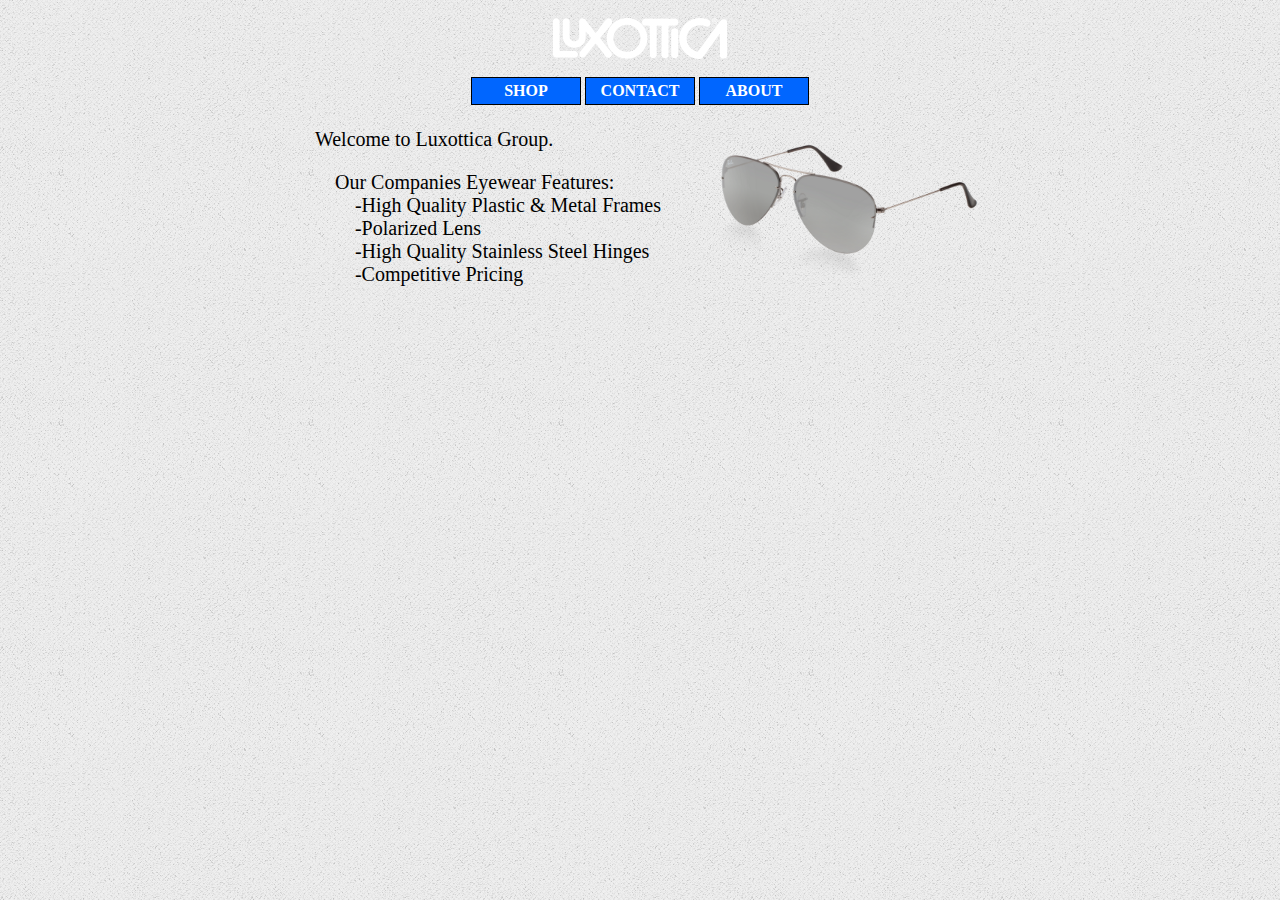
==== index.html @ 2465087f "Luxxotica group webpage" ====
<html>
<head>
    <link rel="stylesheet" type="text/css" href="style.css">
    <title>Luxottica Group</title>
    <meta name="author" content="862384966">
</head>
<body>
    <div class="Main">
        <br>
        <img src="logo.png">
        <br>
        <br>
		<ul>
            <li class="drop-button">
                <a href="index.html">Shop</a>
                <ul class="drop">
                <li><a target="blank" href="http://www.ray-ban.com/usa/">RayBan</a></li>
                <li><a target="blank" href="http://www.oakley.com/">Oakley</a></li>
                </ul>
            </li>
			<li class="drop-button">
                <a href="contact.html">Contact</a>
                <ul class="drop">
                <li><a target="blank" href="mailto:jzhou200@ucr.edu">Email</a></li>
                <li><a target="blank" href="tel:555-555-5555">Phone</a></li>
                </ul>
            </li>
            <li><a href="about.html">About</a></li>
        </ul>
		<div class="Text">
        <br>
            Welcome to Luxottica Group.
           <dl>
           <dt>&emsp;Our Companies Eyewear Features:</dt>
           <dd>-High Quality Plastic & Metal Frames</dd>
           <dd>-Polarized Lens</dd>
           <dd>-High Quality Stainless Steel Hinges</dd>
           <dd>-Competitive Pricing</dd>
           </dl>
        </div>

        <div class="Picture">
		    <img src="ray-ban.png" width="300px">
        </div>
	</div>
</body>
</html>
---- style.css ----
body{
    background: url(bg.png);
    margin: 0;
    padding: 0;
}
.Main{
    min-width: 500px;
    text-align: center;
}
ul {
    list-style-type: none;
    margin: 0;
    padding: 0;
}
li {
    display: inline-block;
}
a, a:visited {
    display: block;
    width: 100px;
    font-weight: bold;
    color: #FFFFFF;
    background-color: #0066FF;
    text-align: center;
    border-style: solid;
    border-width: 1px;
    border-color: black;
    padding: 4px;
    text-decoration: none;
    text-transform: uppercase;
}
a:hover, a:active {
    background-color: #6699FF;
}
.Main .drop {
    display: none;
}
.Main li {
    position: relative;
}
.Main li.drop-button:hover .drop {
    display: block;
    position: absolute;
    top: 28px;
    z-index: 1;
}
.Text{
    position: left;
    padding-right: 25px;
    padding-left: 25px;
    display: inline-block;
    text-align: left;
    max-width: 450px;
    margin: 0 auto;
    font-size: 20px;
}
.Picture{
    position: right;
    display: inline-block;
    margin: 0 auto;
    font-size: 20px;
}
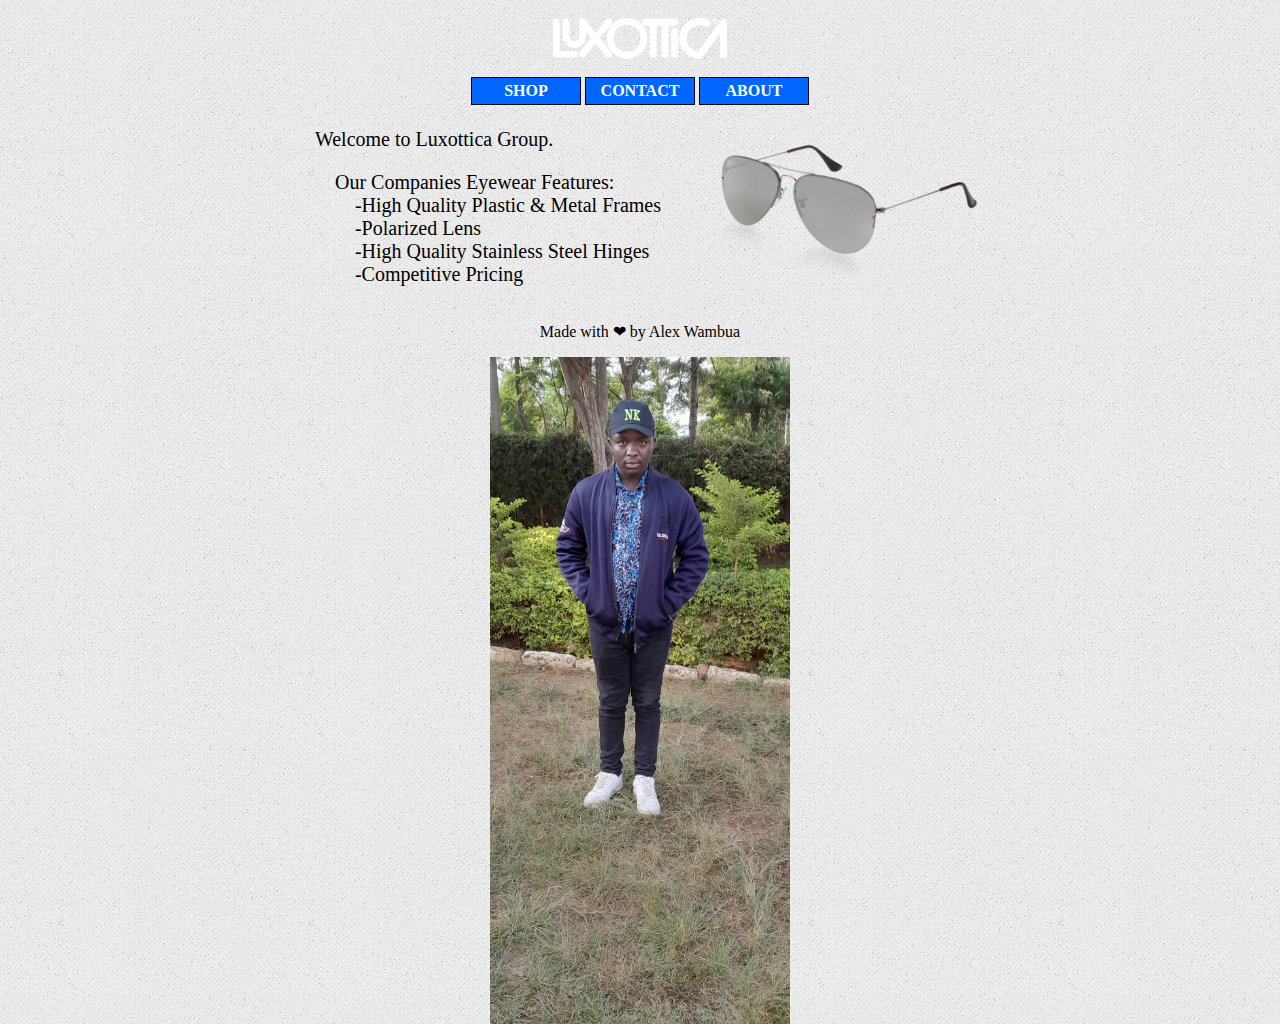
==== commit 2062e4d5: "Adding my Pic" ====
--- a/index.html
+++ b/index.html
@@ -42,6 +42,11 @@
         <div class="Picture">
 		    <img src="ray-ban.png" width="300px">
         </div>
+		
+		<p>Made with &#x2764; by Alex Wambua</p>
+		<div class="Picture">
+		    <img src="alekoh.jpg" width="300px">
+		</div>
 	</div>
 </body>
 </html>
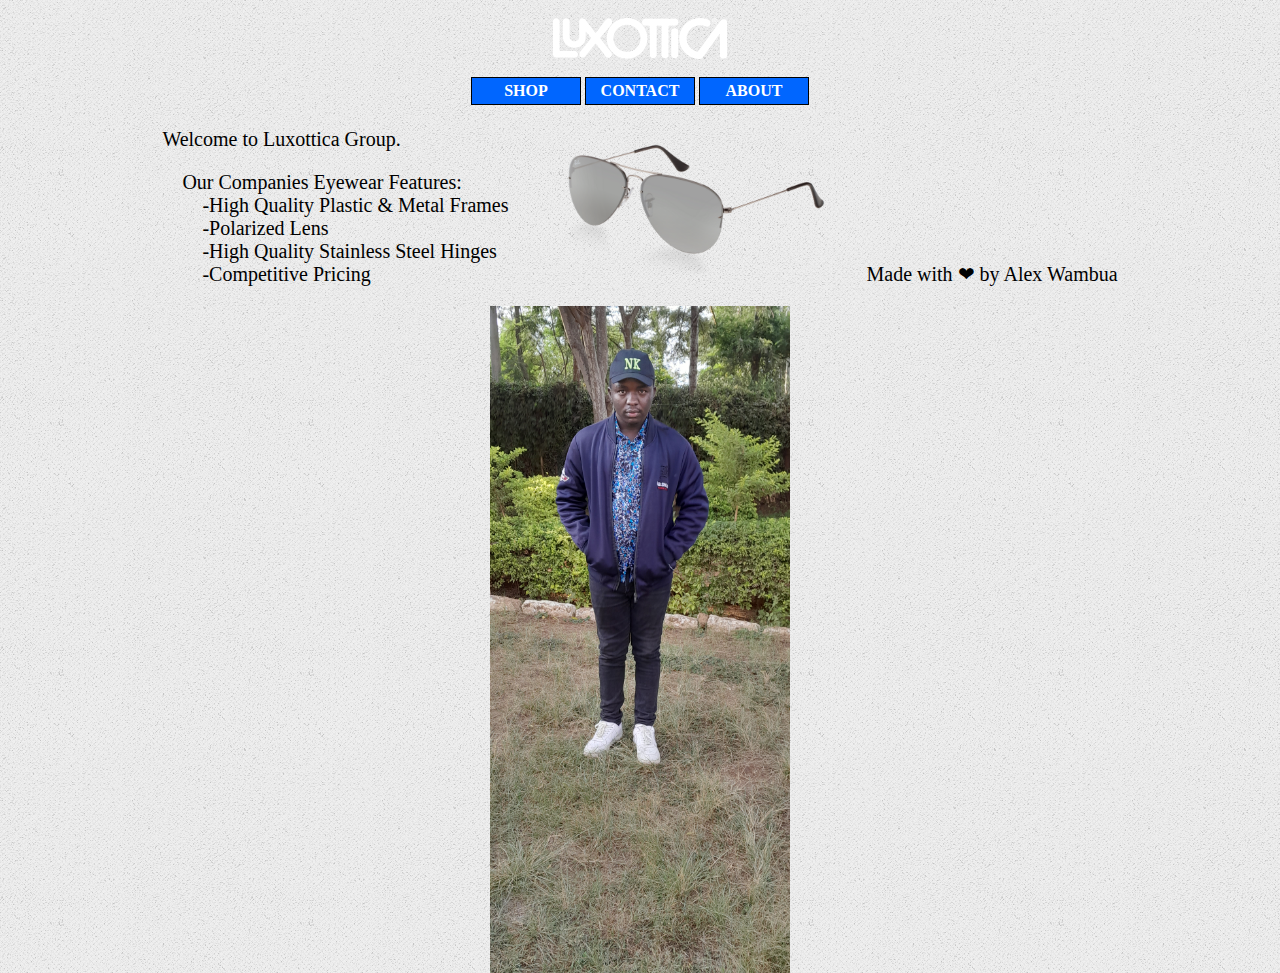
==== commit bf90c2cd: "Awesome" ====
--- a/index.html
+++ b/index.html
@@ -43,7 +43,10 @@
 		    <img src="ray-ban.png" width="300px">
         </div>
 		
-		<p>Made with &#x2764; by Alex Wambua</p>
+		<div class="Text">
+		<br>
+		    Made with &#x2764; by Alex Wambua
+	    </div>
 		<div class="Picture">
 		    <img src="alekoh.jpg" width="300px">
 		</div>
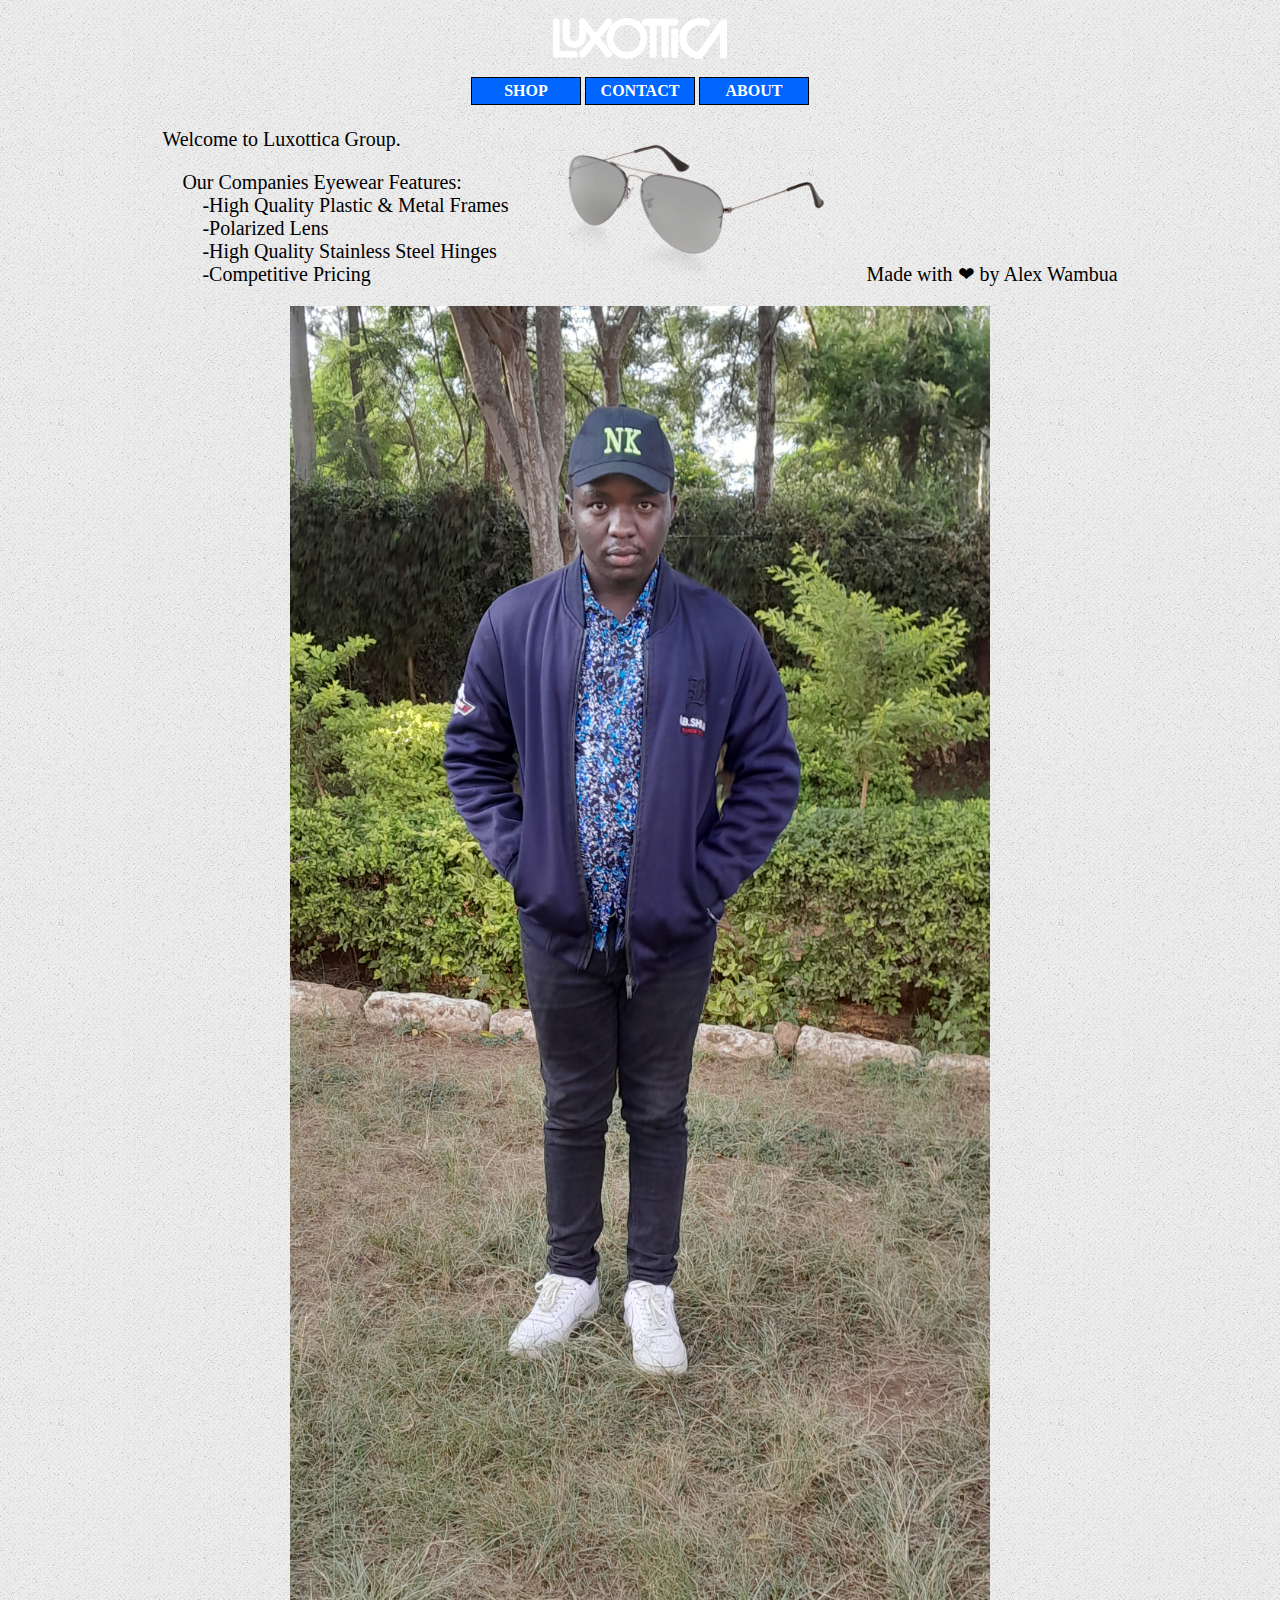
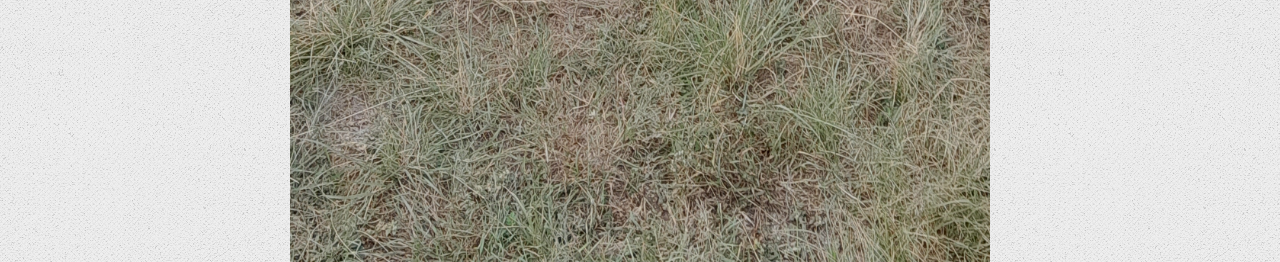
==== commit 443715d8: "Awesome" ====
--- a/index.html
+++ b/index.html
@@ -48,7 +48,7 @@
 		    Made with &#x2764; by Alex Wambua
 	    </div>
 		<div class="Picture">
-		    <img src="alekoh.jpg" width="300px">
+		    <img src="alekoh.jpg" width="700px">
 		</div>
 	</div>
 </body>
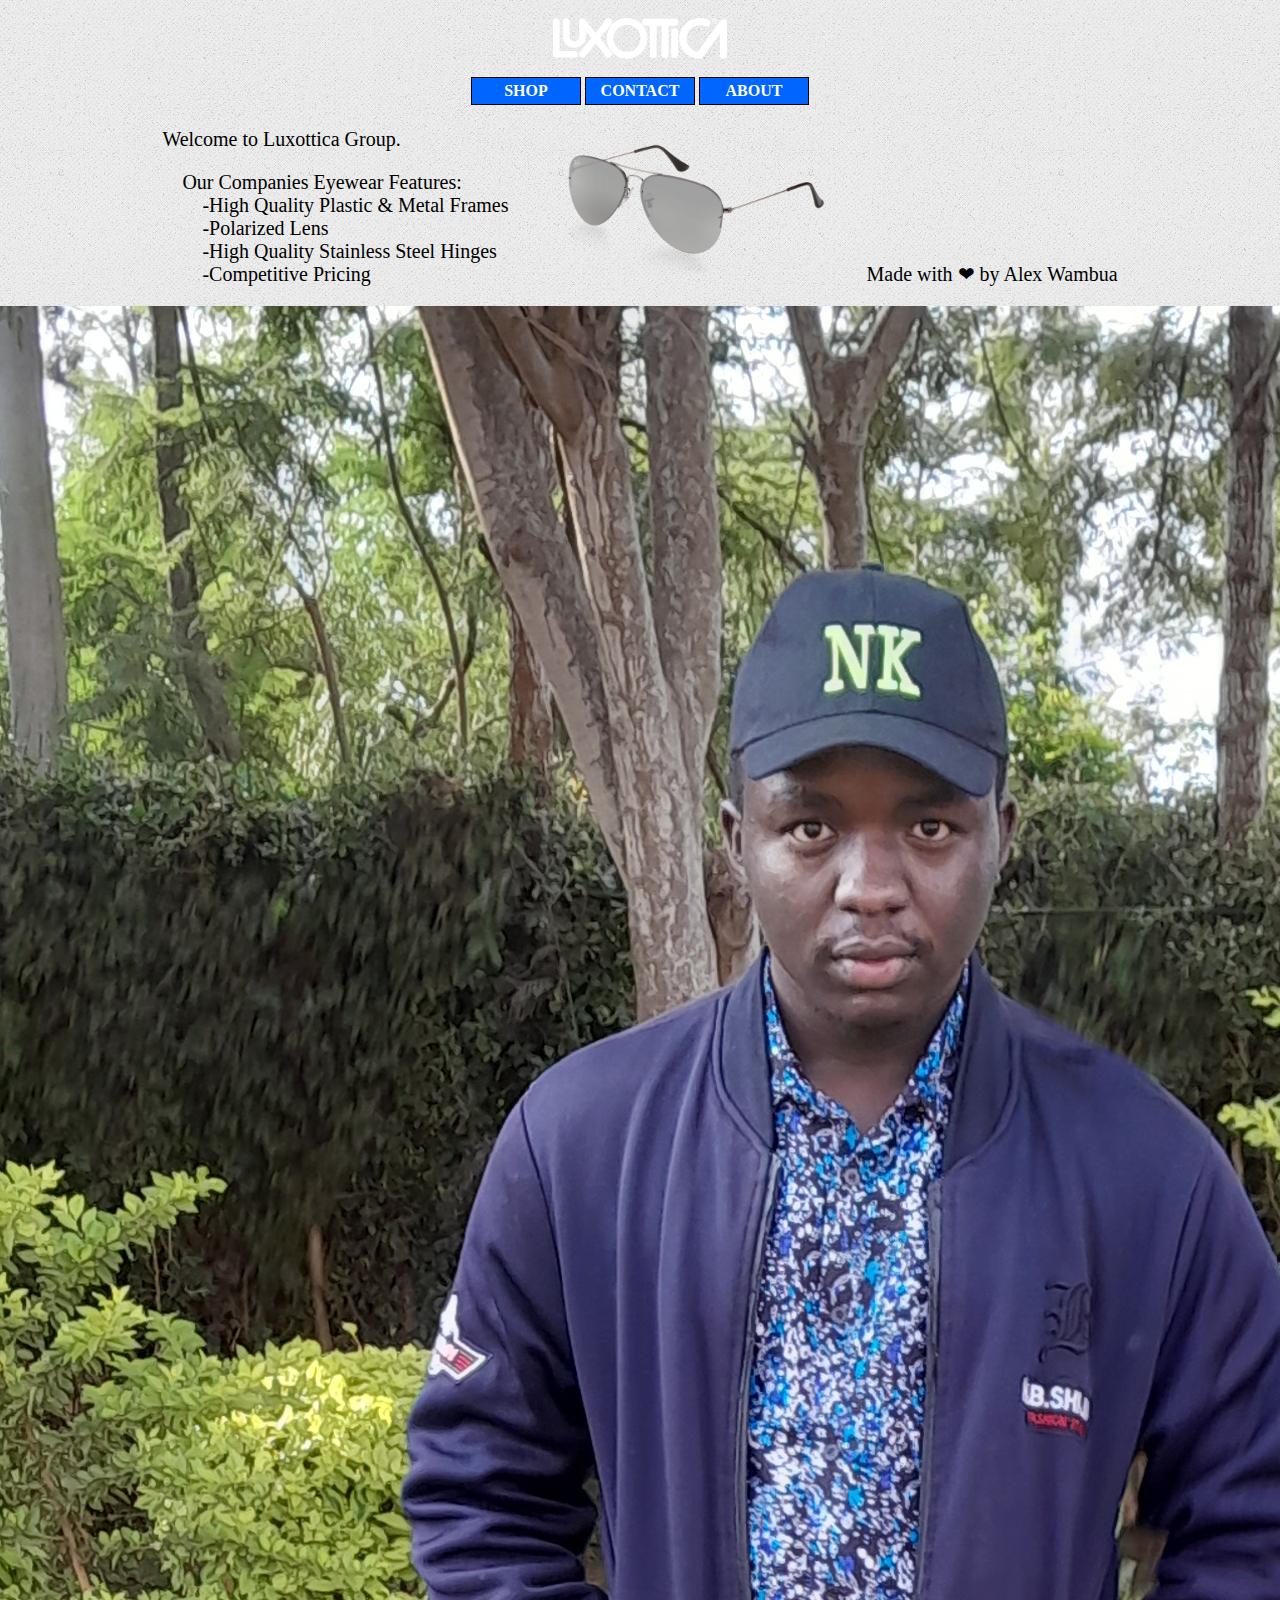
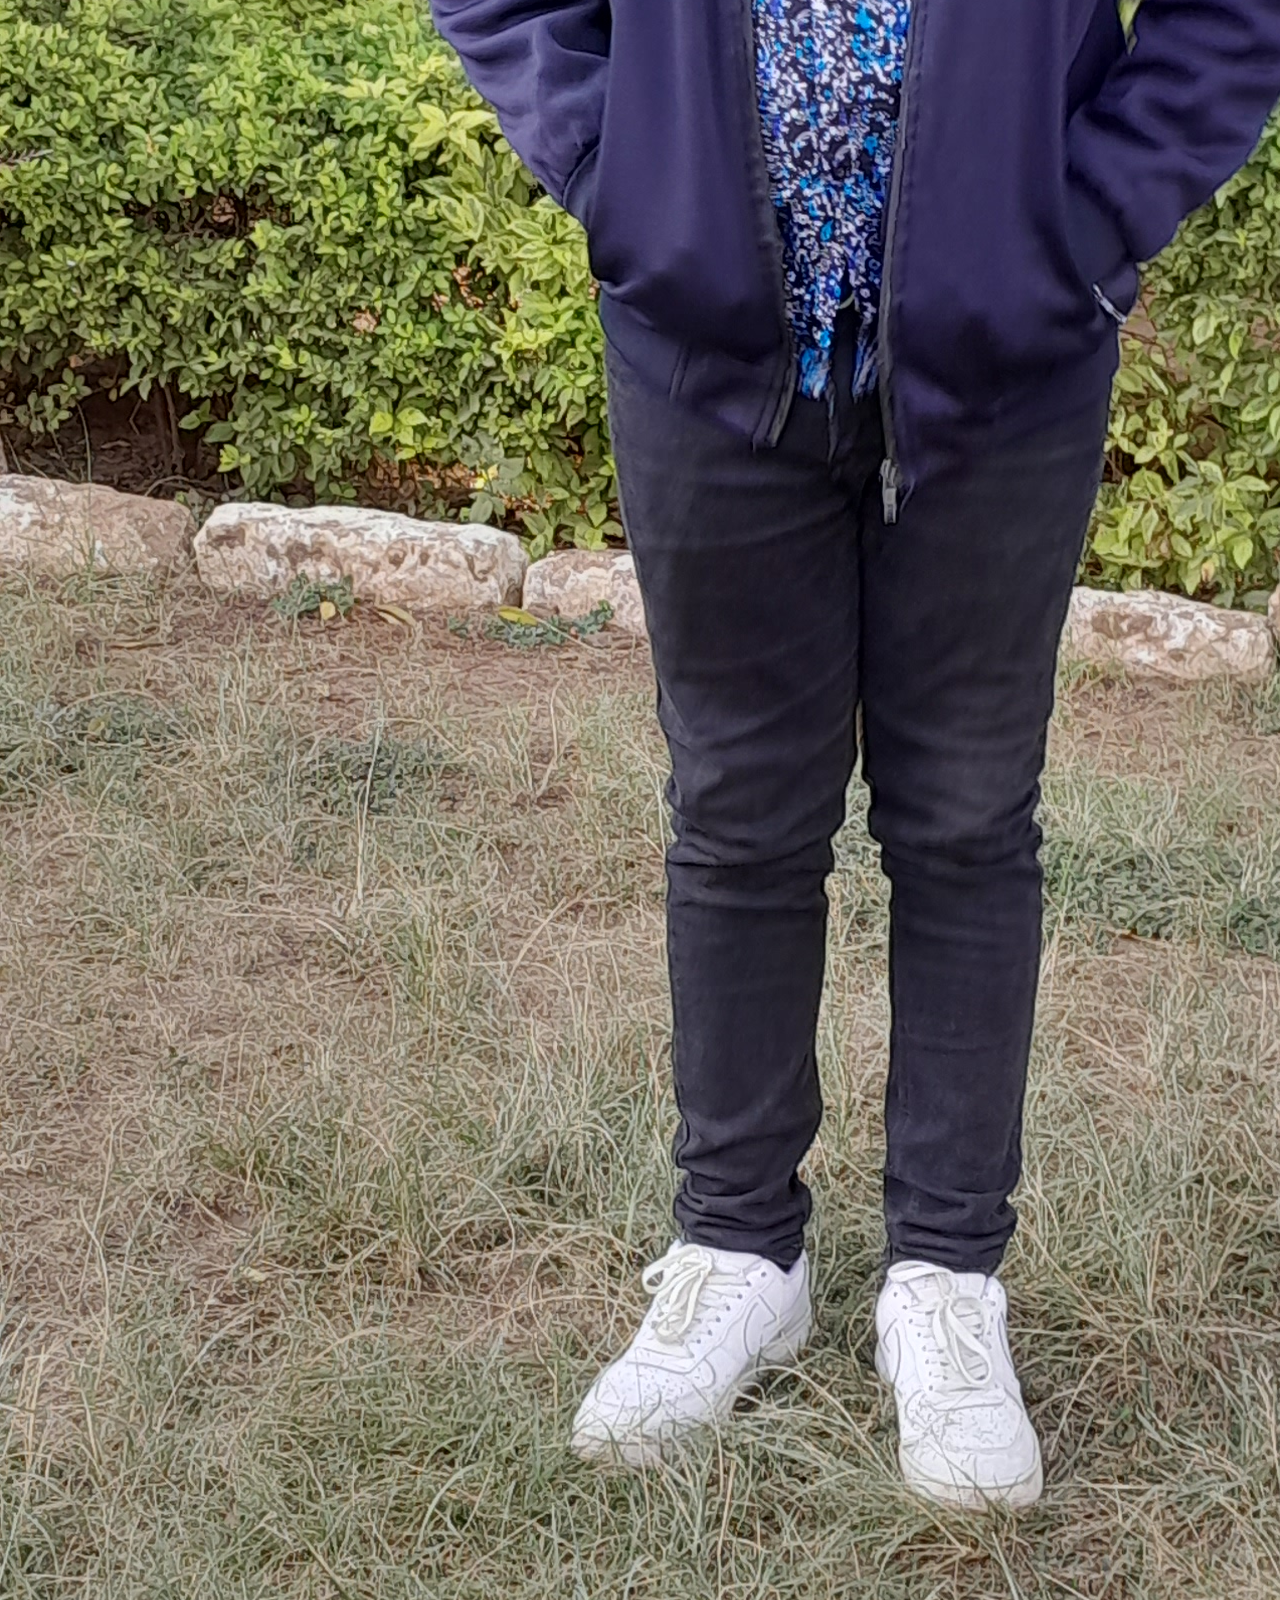
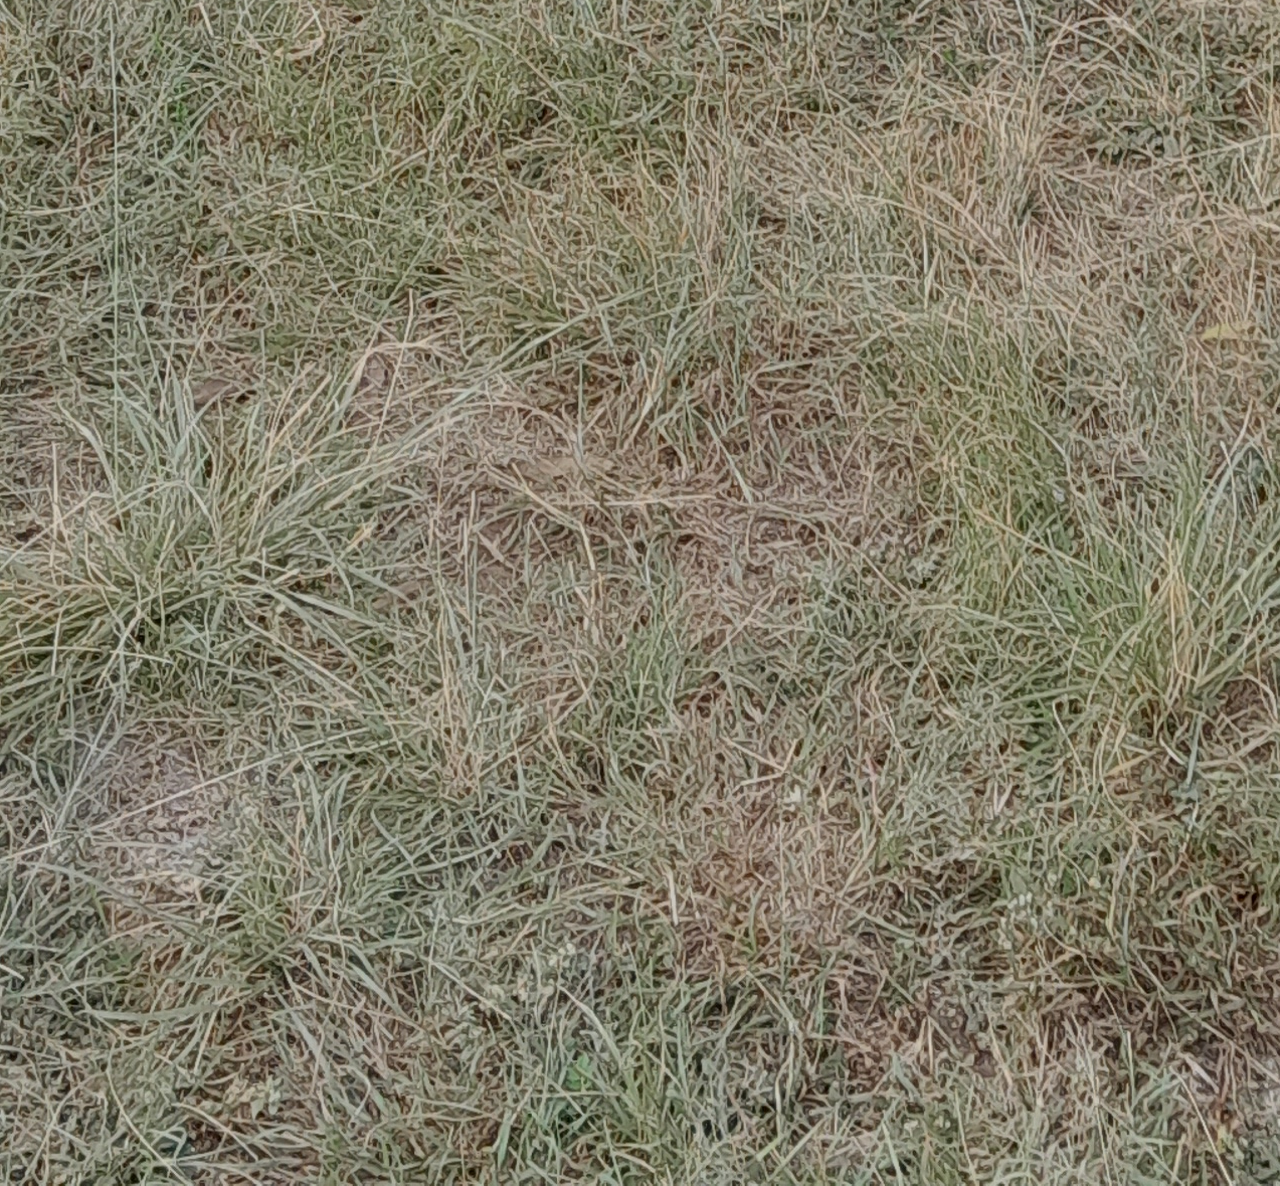
==== commit e119abbe: "Awesome" ====
--- a/index.html
+++ b/index.html
@@ -47,8 +47,8 @@
 		<br>
 		    Made with &#x2764; by Alex Wambua
 	    </div>
-		<div class="Picture">
-		    <img src="alekoh.jpg" width="700px">
+		<div class="Potrait">
+		    <img src="alekoh.jpg" alt="That's me man!!!">
 		</div>
 	</div>
 </body>
--- a/style.css
+++ b/style.css
@@ -59,4 +59,9 @@
     display: inline-block;
     margin: 0 auto;
     font-size: 20px;
+}
+
+.Potrait{
+	height: 100%;
+	width: auto;
 }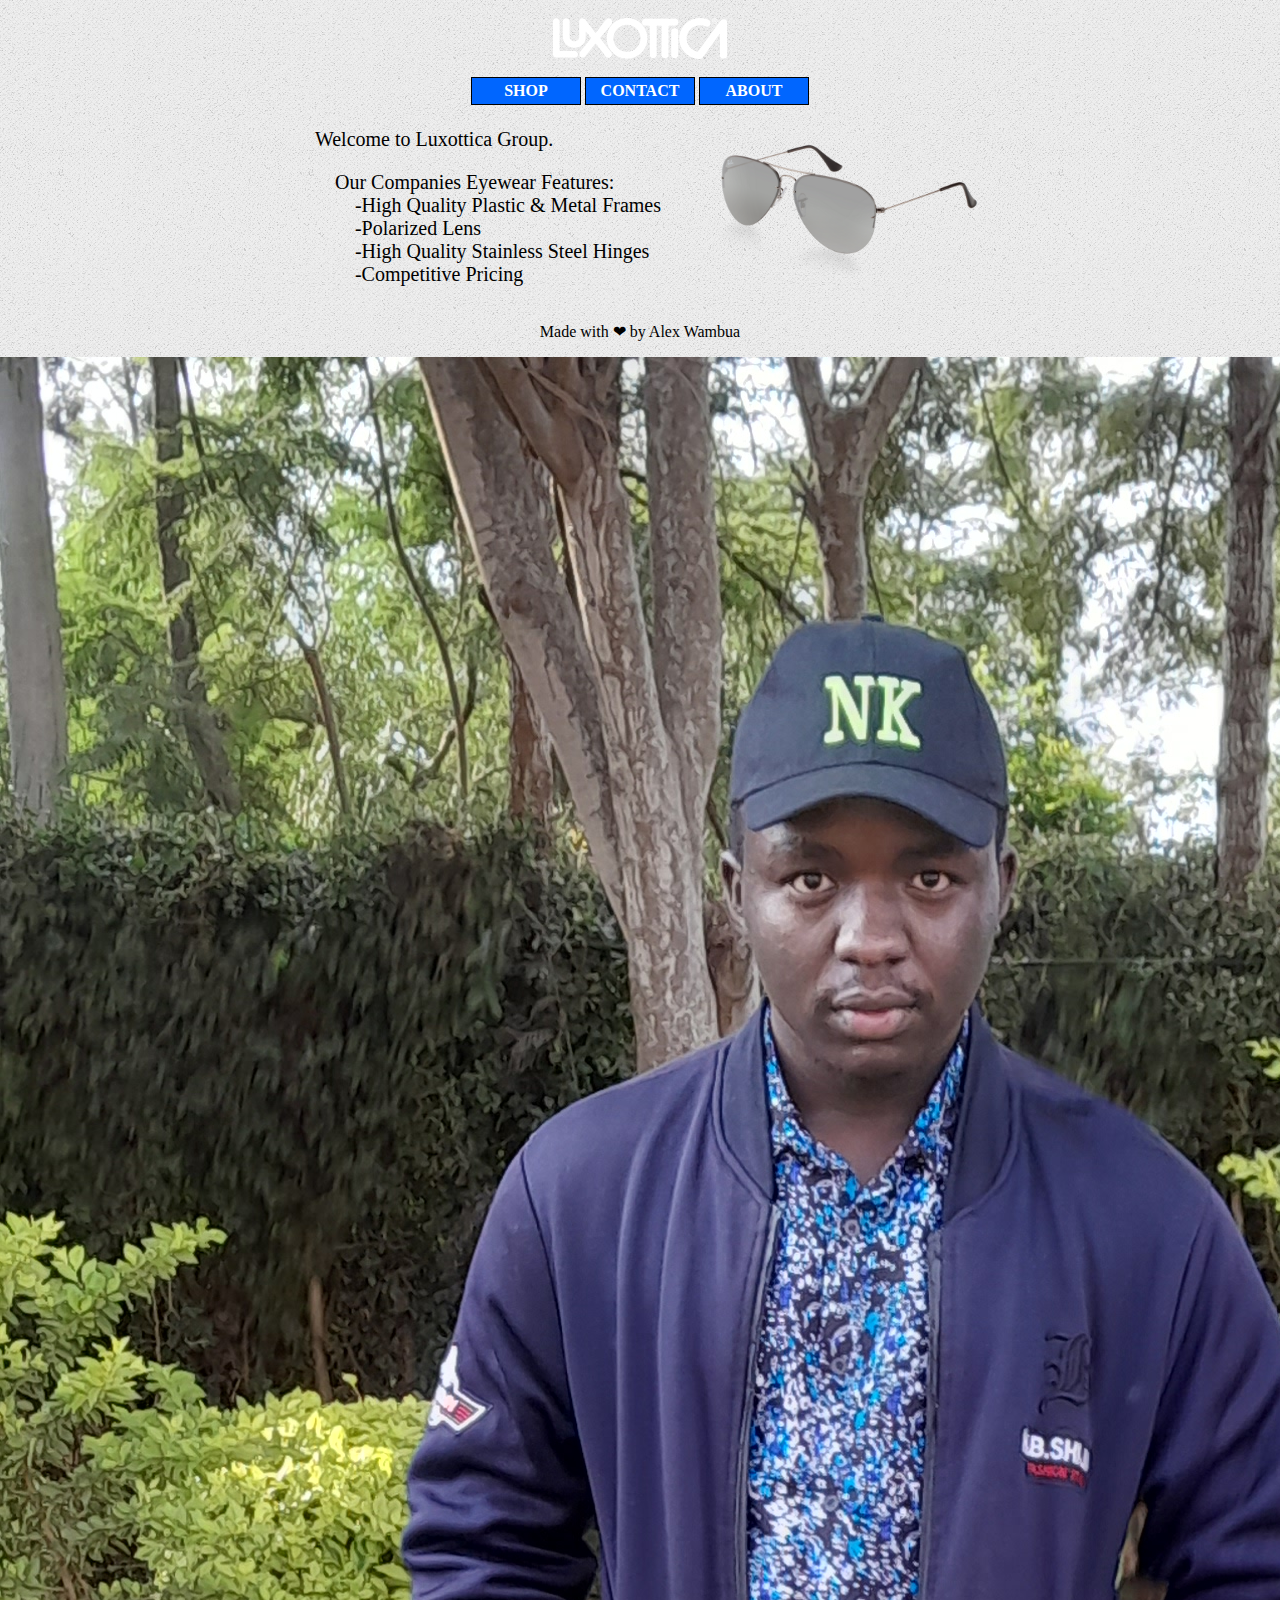
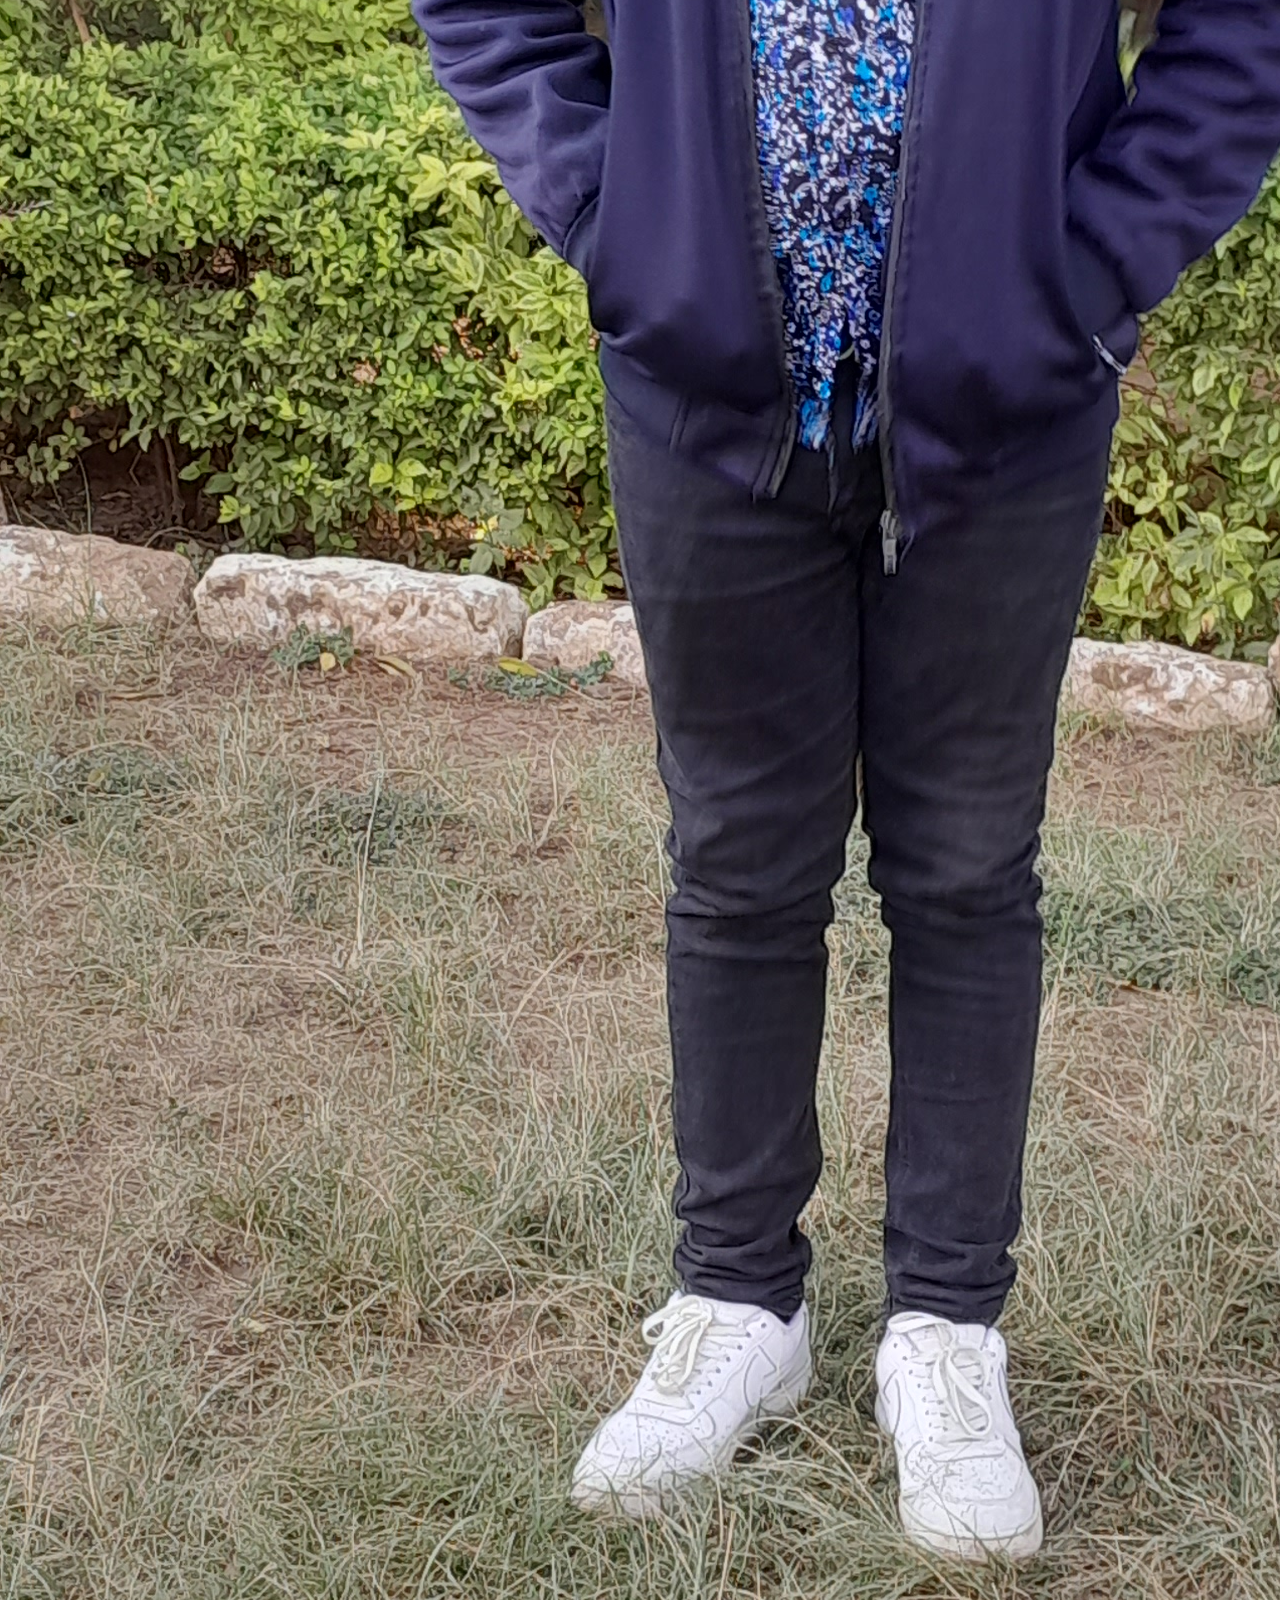
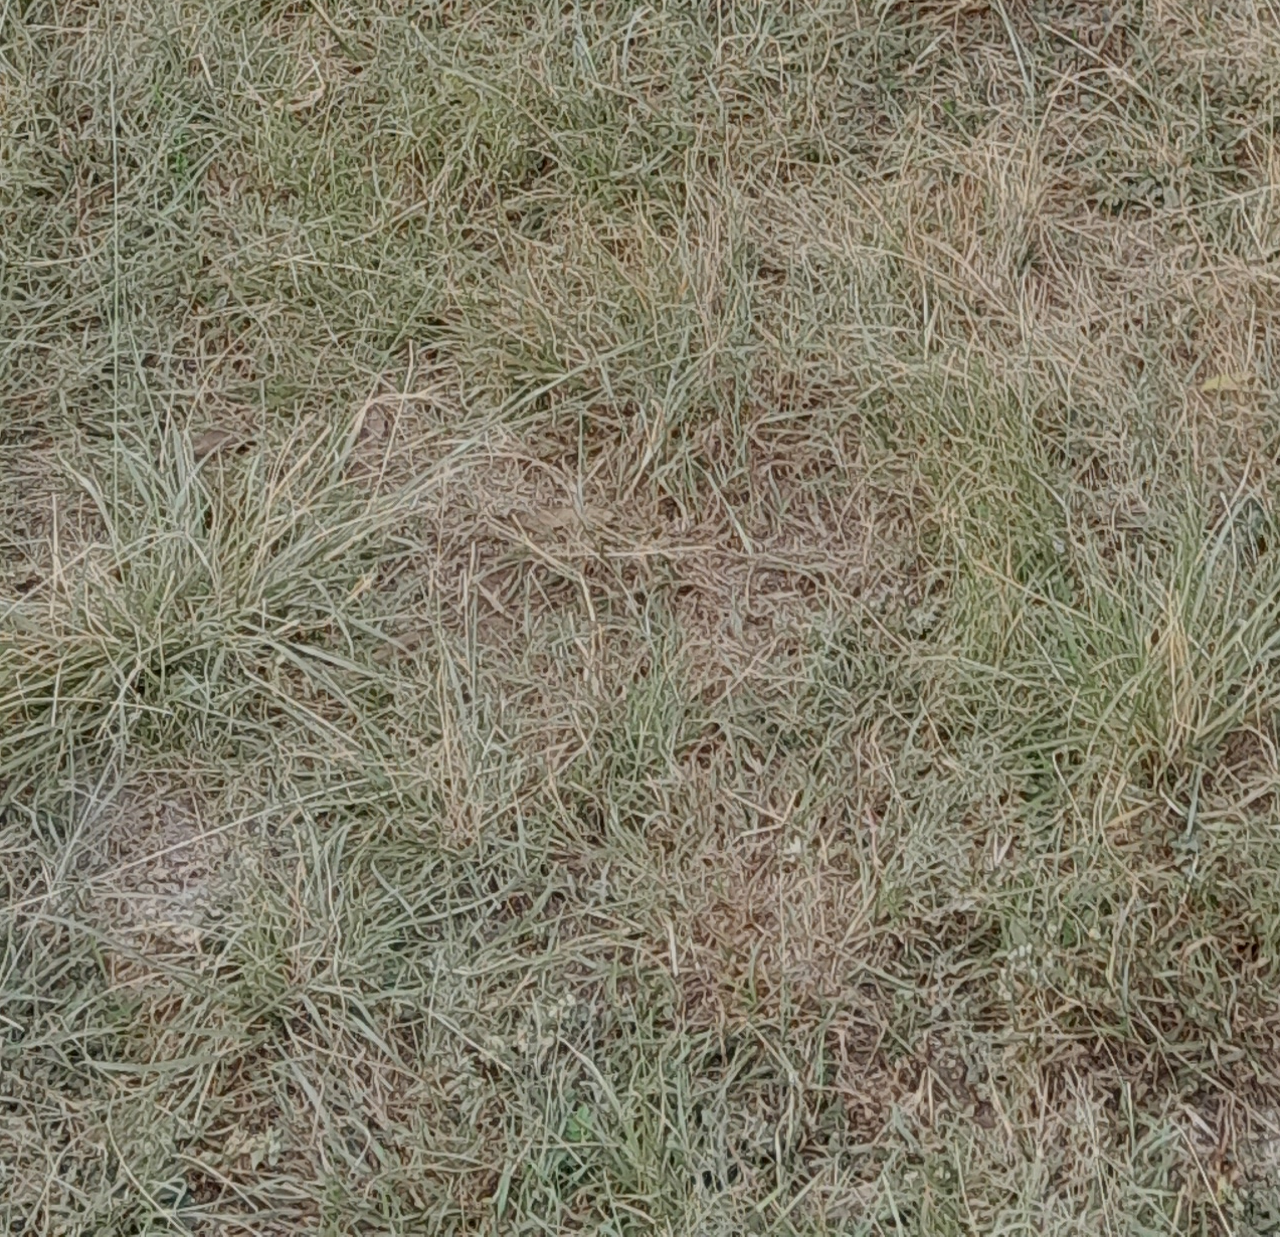
==== commit 36b45a28: "Awesome and Incredible" ====
--- a/index.html
+++ b/index.html
@@ -43,11 +43,10 @@
 		    <img src="ray-ban.png" width="300px">
         </div>
 		
-		<div class="Text">
-		<br>
-		    Made with &#x2764; by Alex Wambua
-	    </div>
-		<div class="Potrait">
+		
+		<p>Made with &#x2764; by Alex Wambua</p>
+	    
+		<div class="My-Picture">
 		    <img src="alekoh.jpg" alt="That's me man!!!">
 		</div>
 	</div>
--- a/style.css
+++ b/style.css
@@ -60,8 +60,7 @@
     margin: 0 auto;
     font-size: 20px;
 }
-
-.Potrait{
-	height: 100%;
-	width: auto;
+.My-Picture{
+	width: 40em;
+	max-width: 90%;
 }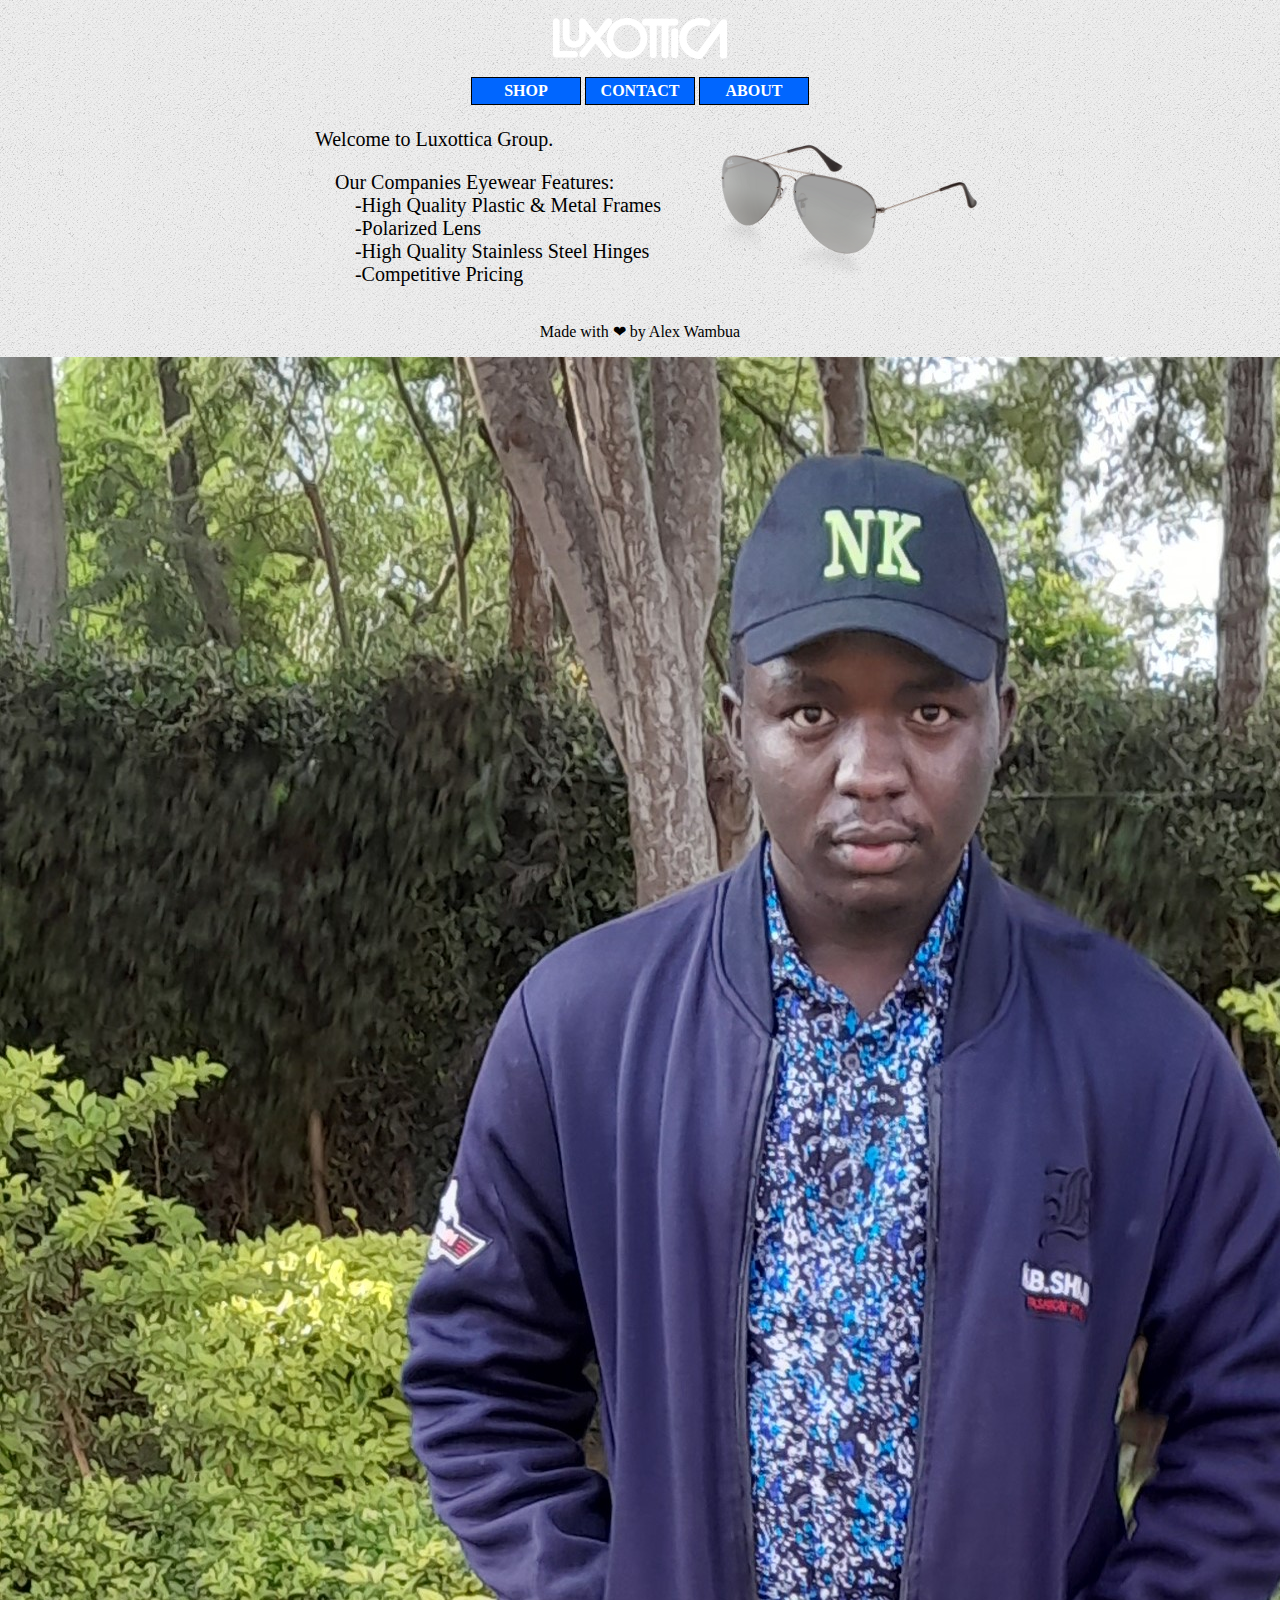
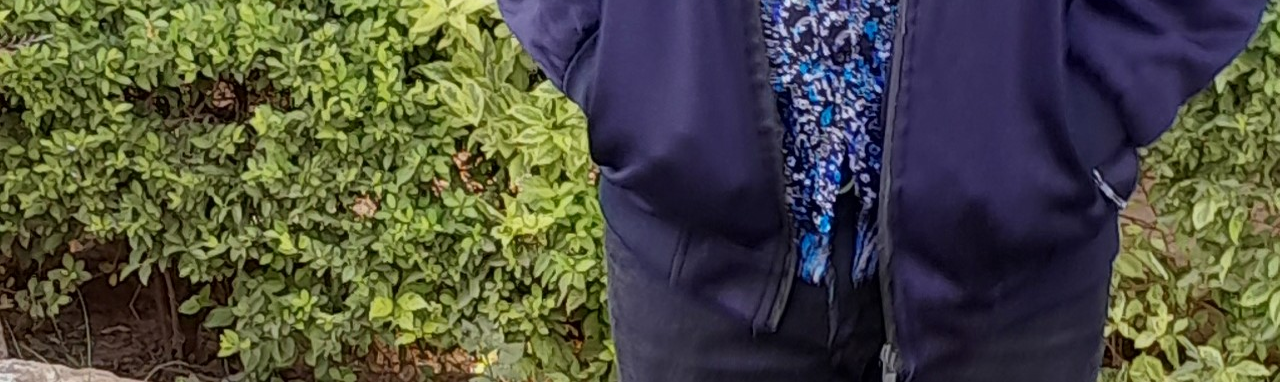
==== commit 7def3f91: "Awesome and Incredible" ====
--- a/index.html
+++ b/index.html
@@ -46,7 +46,7 @@
 		
 		<p>Made with &#x2764; by Alex Wambua</p>
 	    
-		<div class="My-Picture">
+		<div class="Picture">
 		    <img src="alekoh.jpg" alt="That's me man!!!">
 		</div>
 	</div>
--- a/style.css
+++ b/style.css
@@ -60,7 +60,3 @@
     margin: 0 auto;
     font-size: 20px;
 }
-.My-Picture{
-	width: 40em;
-	max-width: 90%;
-}